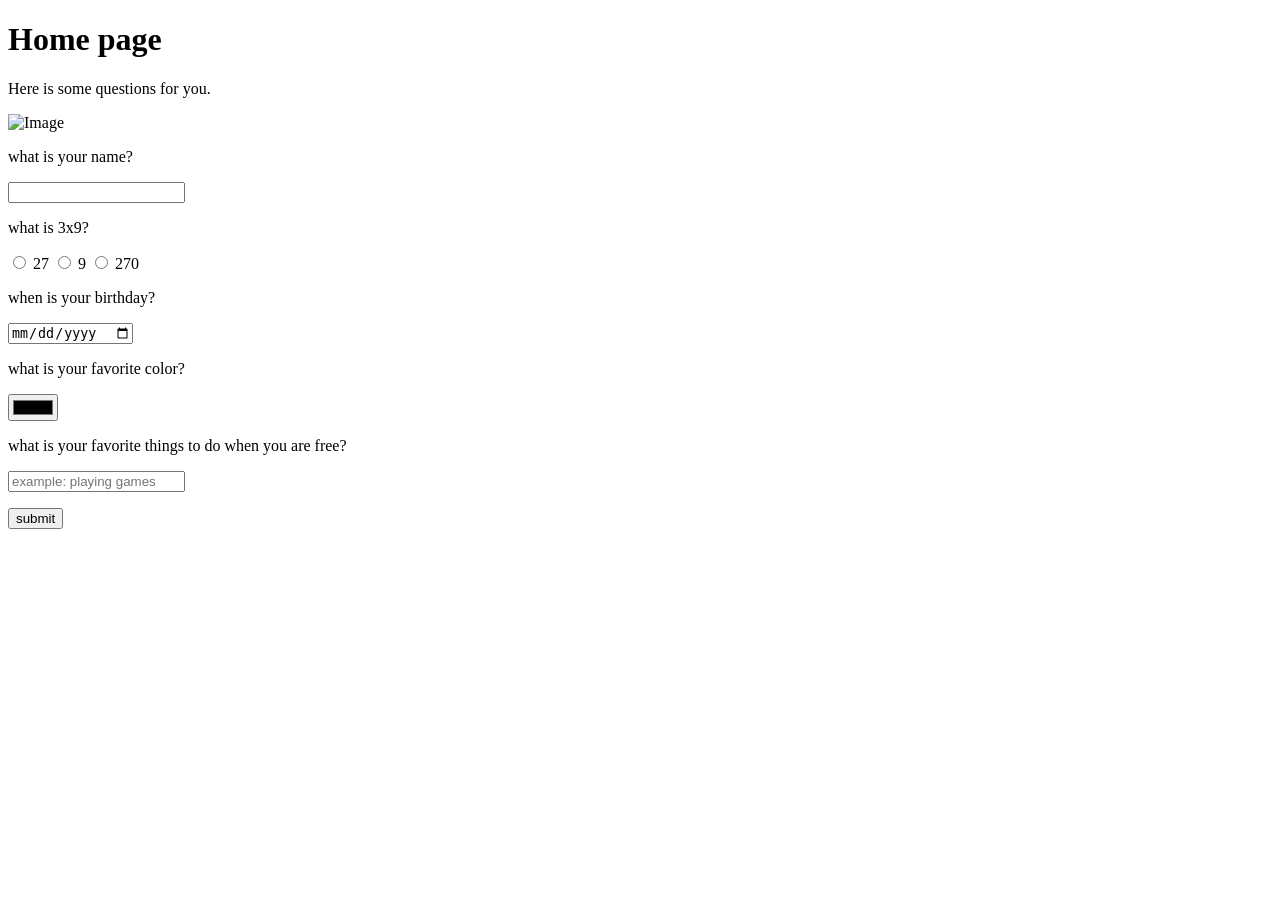
==== index.html @ cac783a1 "commit" ====
<!-- Add your index page here -->
<!DOCTYPE html>
<html lang="en">
<head>
    <meta charset="UTF-8">
    <meta name="viewport" content="width=device-width, initial-scale=1.0">
    <title>index</title>
</head>
<body>
    <form>
    <h1>Home page</h1>
    Here is some questions for you.
    <p><img src="https://encrypted-tbn0.gstatic.com/images?q=tbn:ANd9GcRRTuDOnvpNqGiuYhe2GKYtRN0G7yNc7o3b_gde0937Cw&s=10" width="200" alt="Image"></p>
    <p></p>
    <label for="name">what is your name?</label>
    <p></p>
    <input type="text" id="name" name="name">
    <p></p>
    <label for="question1">what is 3x9?</label>
    <p></p>
    <input type="radio" id="question1" name="question1">
    <label for="answer1">27</label>
    <input type="radio" id="question1" name="question1">
    <label for="answer2">9</label>
    <input type="radio" id="question1" name="question1">
    <label for="answer3">270</label>

    <p></p>
    <label for="question2">when is your birthday?</label>
    <p></p>
    <input type="date" id="question2" name="question2">
    <p></p>
    <label for="question3">what is your favorite color?</label>
    <p></p>
    <input type="color" id="question3" name="question3">
    <p></p>
    <label for="question4">what is your favorite things to do when you are free?</label>
    <p></p>
    <input type="text" id ="question4" name="question4" placeholder="example: playing games">
    <p></p>

    <input type="submit" value="submit">

</form>

    
    
    
    
</body>
</html>
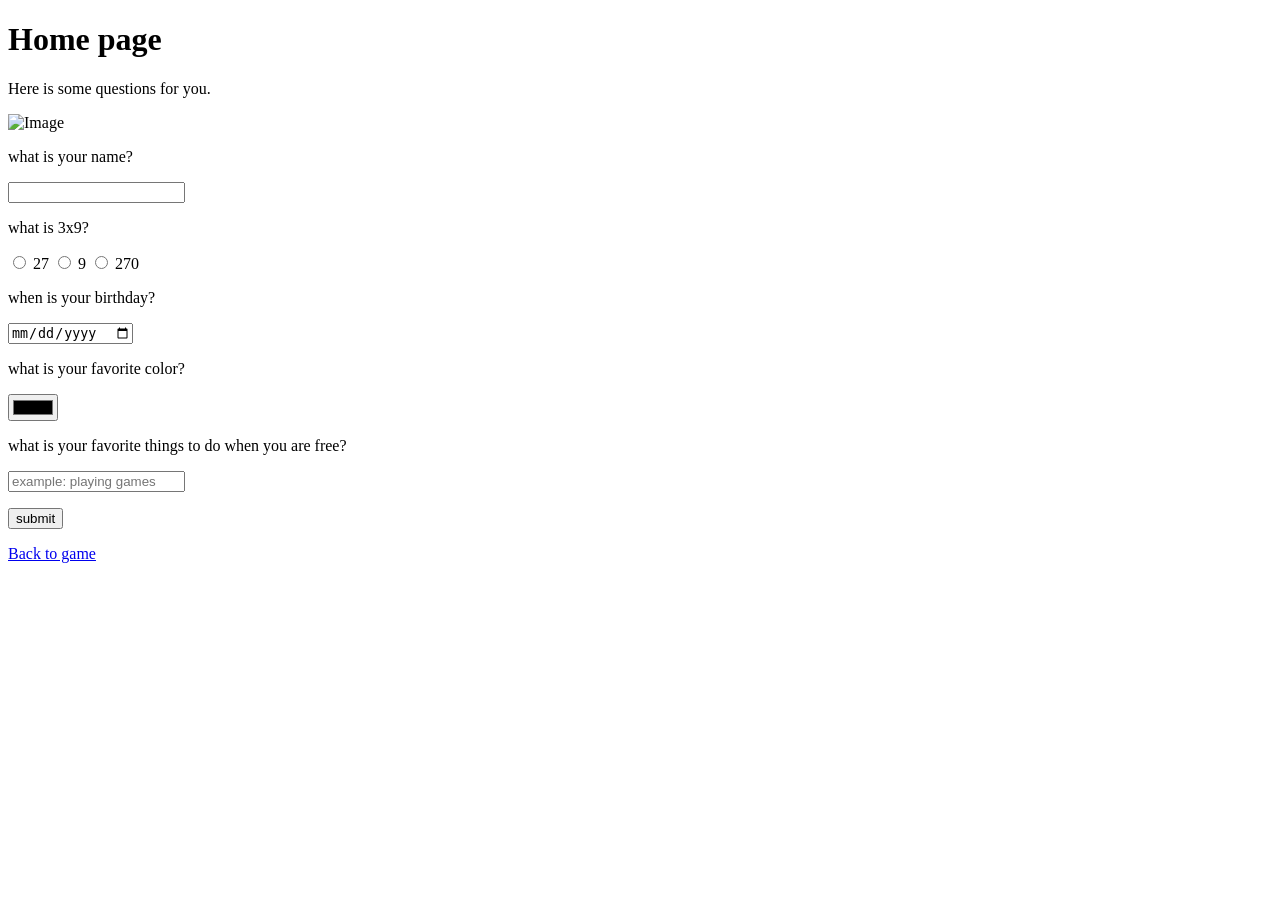
==== commit bc7bcfdb: "Add link to return to game in index.html" ====
--- a/index.html
+++ b/index.html
@@ -42,10 +42,13 @@
     <input type="submit" value="submit">
 
 </form>
+<p>
+        <a href="game.html">Back to game</a>
+    </p>
 
     
     
     
     
 </body>
-</html>+</html>
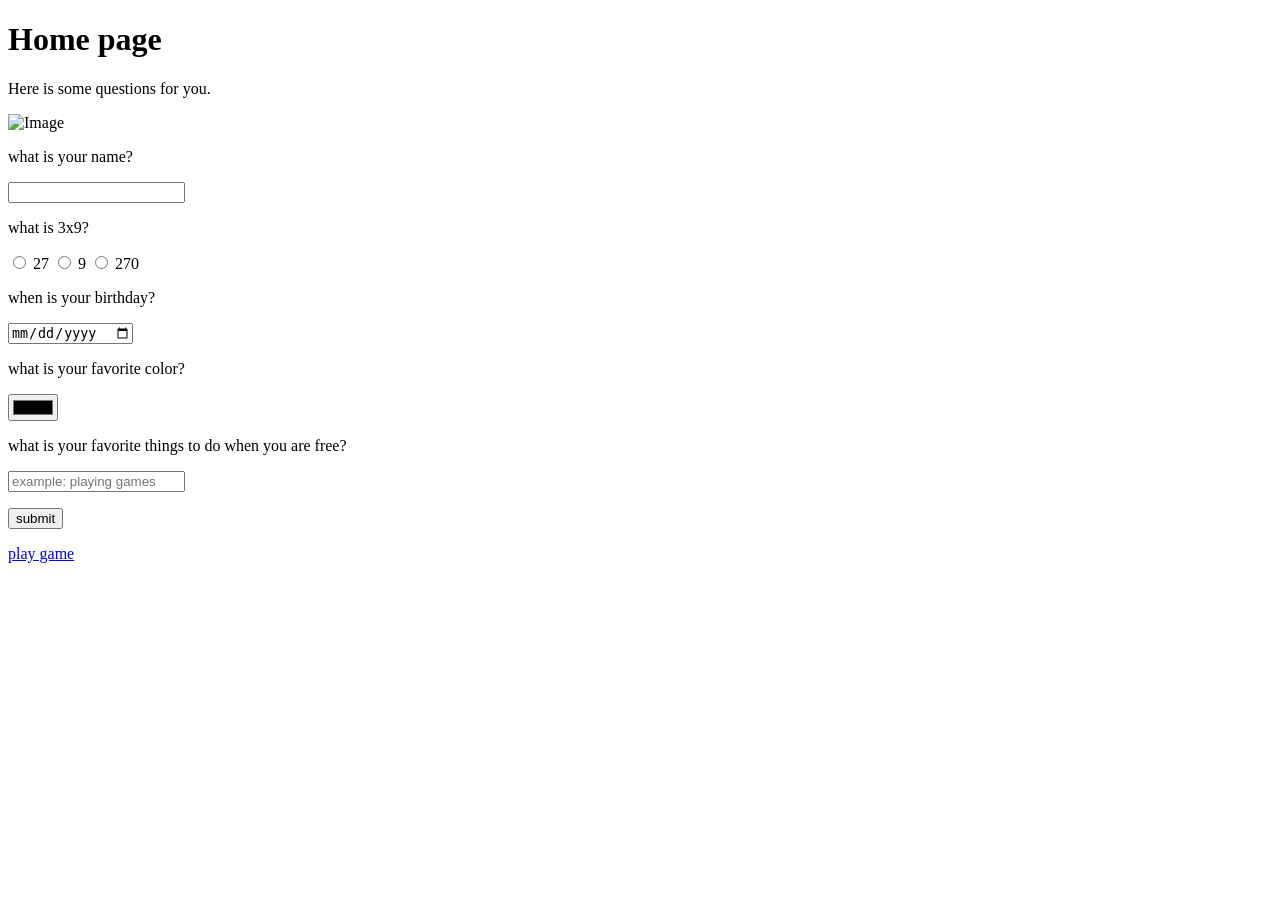
==== commit a1bb2d92: "Update index.html" ====
--- a/index.html
+++ b/index.html
@@ -43,7 +43,7 @@
 
 </form>
 <p>
-        <a href="game.html">Back to game</a>
+        <a href="game.html">play game</a>
     </p>
 
     
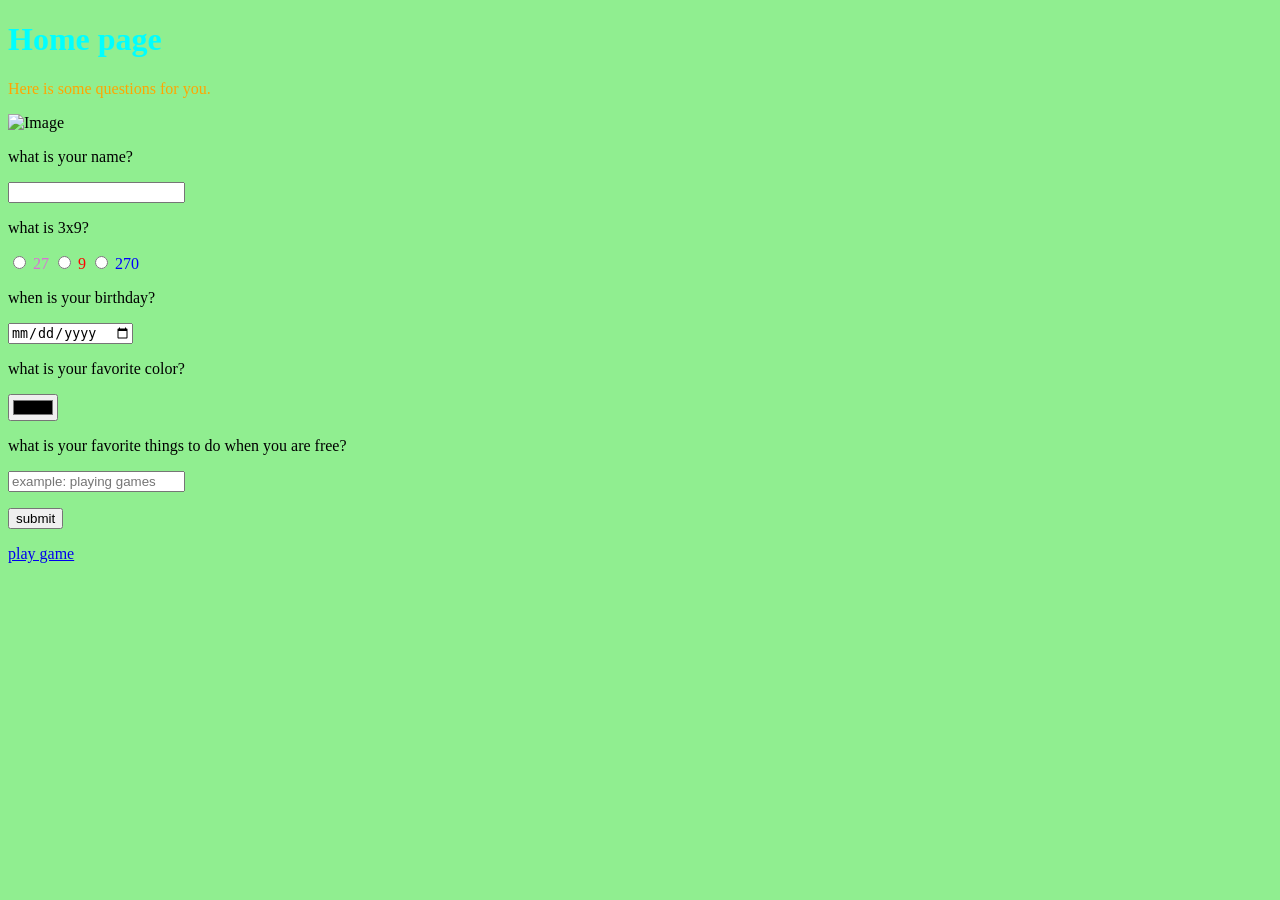
==== commit 1c73e5d0: "Enhance styling and content in index.html Updated styles for body and headings, and modified questio" ====
--- a/index.html
+++ b/index.html
@@ -5,11 +5,13 @@
     <meta charset="UTF-8">
     <meta name="viewport" content="width=device-width, initial-scale=1.0">
     <title>index</title>
+    <link href="style.css" rel="stylesheet">
 </head>
-<body>
+<body style="background-color:lightgreen">
     <form>
-    <h1>Home page</h1>
-    Here is some questions for you.
+    
+   <h1 style="color:aqua">Home page</h1>
+   <p style="color:orange"> Here is some questions for you.</p>
     <p><img src="https://encrypted-tbn0.gstatic.com/images?q=tbn:ANd9GcRRTuDOnvpNqGiuYhe2GKYtRN0G7yNc7o3b_gde0937Cw&s=10" width="200" alt="Image"></p>
     <p></p>
     <label for="name">what is your name?</label>
@@ -19,11 +21,11 @@
     <label for="question1">what is 3x9?</label>
     <p></p>
     <input type="radio" id="question1" name="question1">
-    <label for="answer1">27</label>
+    <label style="color:orchid" for="answer1">27</label>
     <input type="radio" id="question1" name="question1">
-    <label for="answer2">9</label>
+    <label style="color:red" for="answer2">9</label>
     <input type="radio" id="question1" name="question1">
-    <label for="answer3">270</label>
+    <label style="color:blue" for="answer3">270</label>
 
     <p></p>
     <label for="question2">when is your birthday?</label>
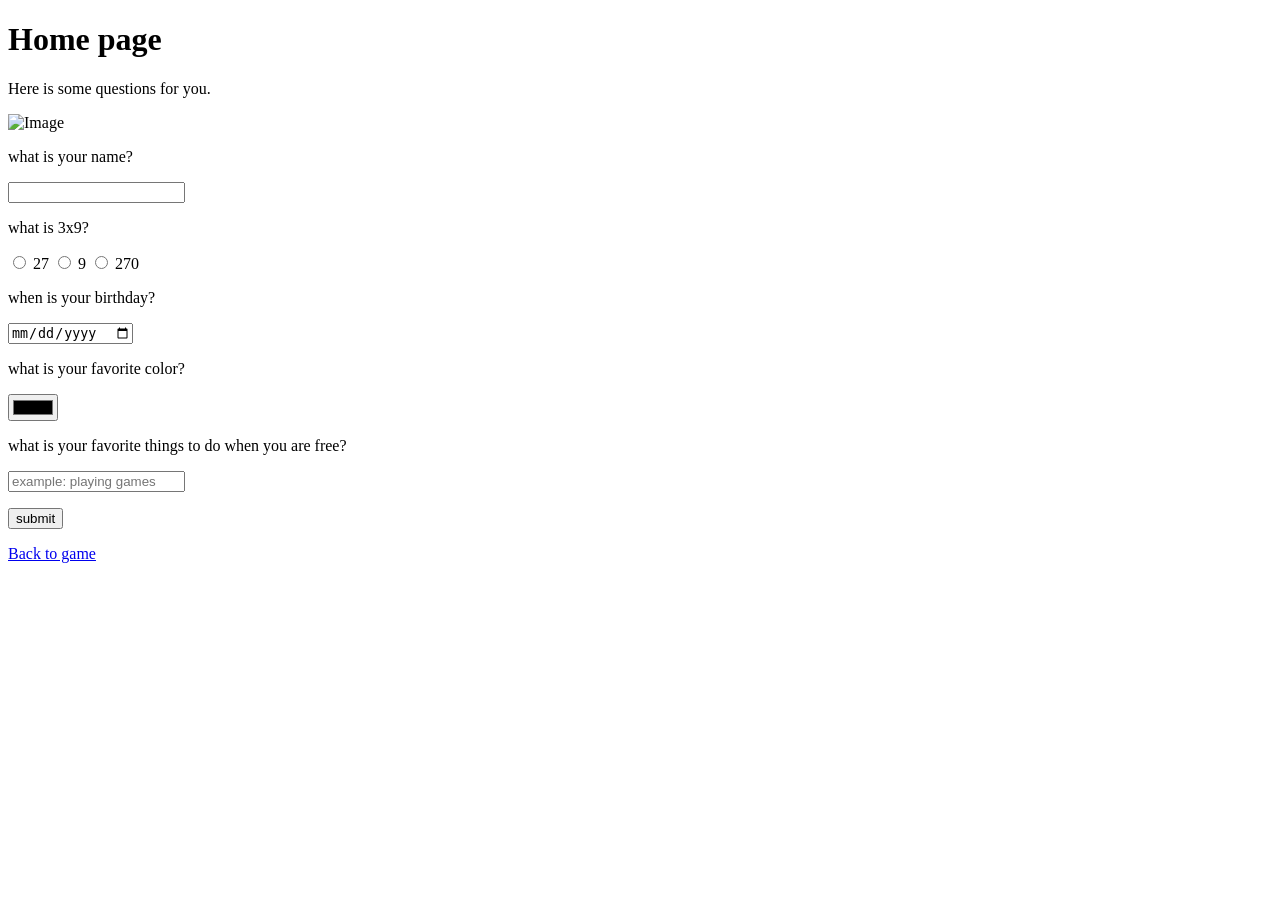
==== commit 2b3b298e: "Update index.html" ====
--- a/index.html
+++ b/index.html
@@ -7,11 +7,10 @@
     <title>index</title>
     <link href="style.css" rel="stylesheet">
 </head>
-<body style="background-color:lightgreen">
+<body>
     <form>
-    
-   <h1 style="color:aqua">Home page</h1>
-   <p style="color:orange"> Here is some questions for you.</p>
+    <h1>Home page</h1>
+    Here is some questions for you.
     <p><img src="https://encrypted-tbn0.gstatic.com/images?q=tbn:ANd9GcRRTuDOnvpNqGiuYhe2GKYtRN0G7yNc7o3b_gde0937Cw&s=10" width="200" alt="Image"></p>
     <p></p>
     <label for="name">what is your name?</label>
@@ -21,11 +20,11 @@
     <label for="question1">what is 3x9?</label>
     <p></p>
     <input type="radio" id="question1" name="question1">
-    <label style="color:orchid" for="answer1">27</label>
+    <label for="answer1">27</label>
     <input type="radio" id="question1" name="question1">
-    <label style="color:red" for="answer2">9</label>
+    <label for="answer2">9</label>
     <input type="radio" id="question1" name="question1">
-    <label style="color:blue" for="answer3">270</label>
+    <label for="answer3">270</label>
 
     <p></p>
     <label for="question2">when is your birthday?</label>
@@ -45,7 +44,7 @@
 
 </form>
 <p>
-        <a href="game.html">play game</a>
+        <a href="game.html">Back to game</a>
     </p>
 
     
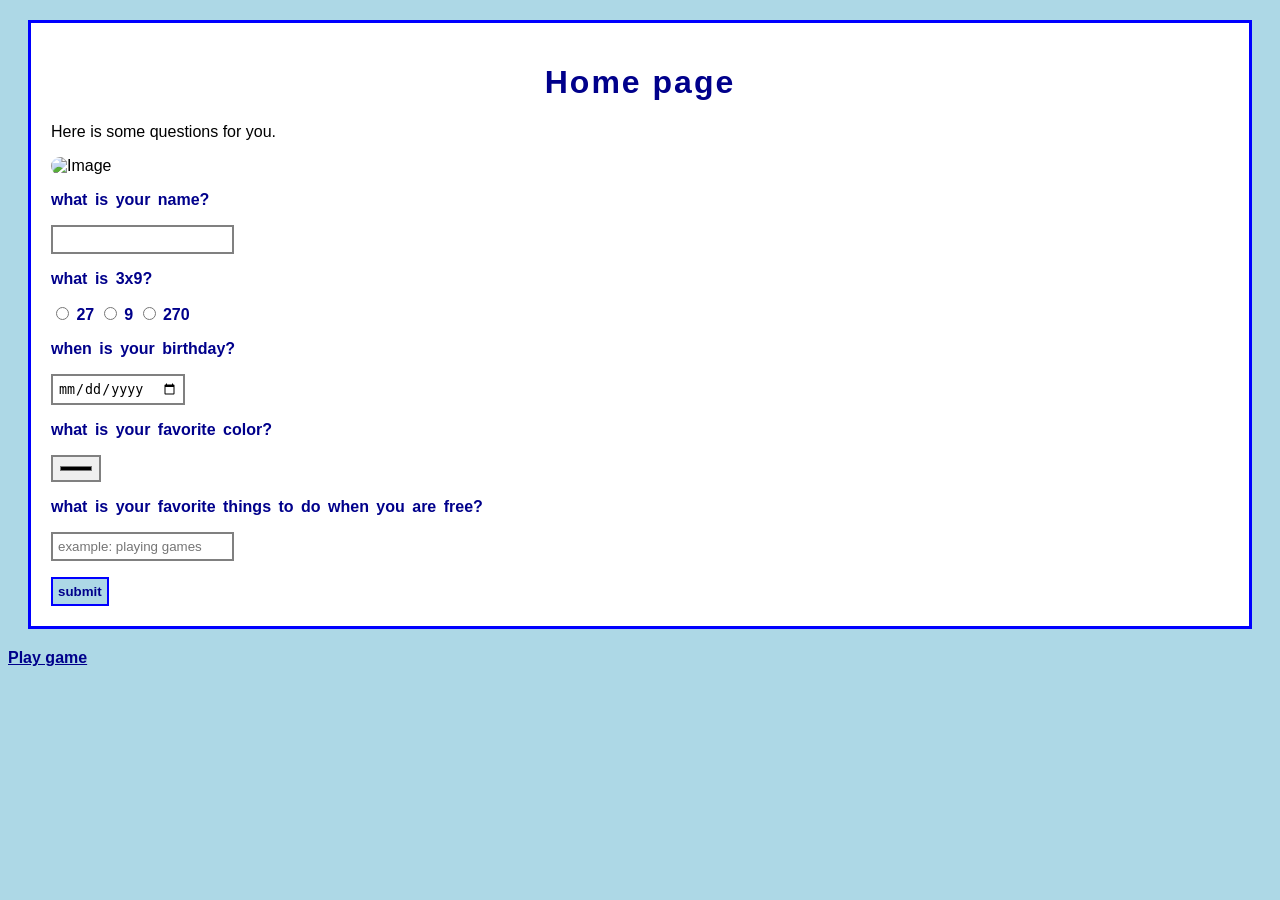
==== commit 5e55c2e8: "Change link text from 'Back to game' to 'Play game'" ====
--- a/index.html
+++ b/index.html
@@ -44,7 +44,7 @@
 
 </form>
 <p>
-        <a href="game.html">Back to game</a>
+        <a href="game.html">Play game</a>
     </p>
 
     
--- a/style.css
+++ b/style.css
@@ -0,0 +1,46 @@
+body {
+            background-color: lightblue;
+            color: black;
+            font-family: Arial, sans-serif;
+        }
+
+        h1 {
+            color: darkblue;
+            text-align: center;
+            font-weight: bold;
+            letter-spacing: 2px;
+        }
+
+        form {
+            background-color: white;
+            border: 3px solid blue;
+            padding: 20px;
+            margin: 20px;
+        }
+
+        img {
+            border-radius: 20px;
+        }
+
+        label {
+            color: darkblue;
+            font-weight: bold;
+            word-spacing: 3px;
+        }
+
+        input {
+            border: 2px solid gray;
+            padding: 5px;
+        }
+
+        input[type="submit"] {
+            background-color: lightblue;
+            color: darkblue;
+            font-weight: bold;
+            border: 2px solid blue;
+        }
+
+        a {
+            color: darkblue;
+            font-weight: bold;
+        }
